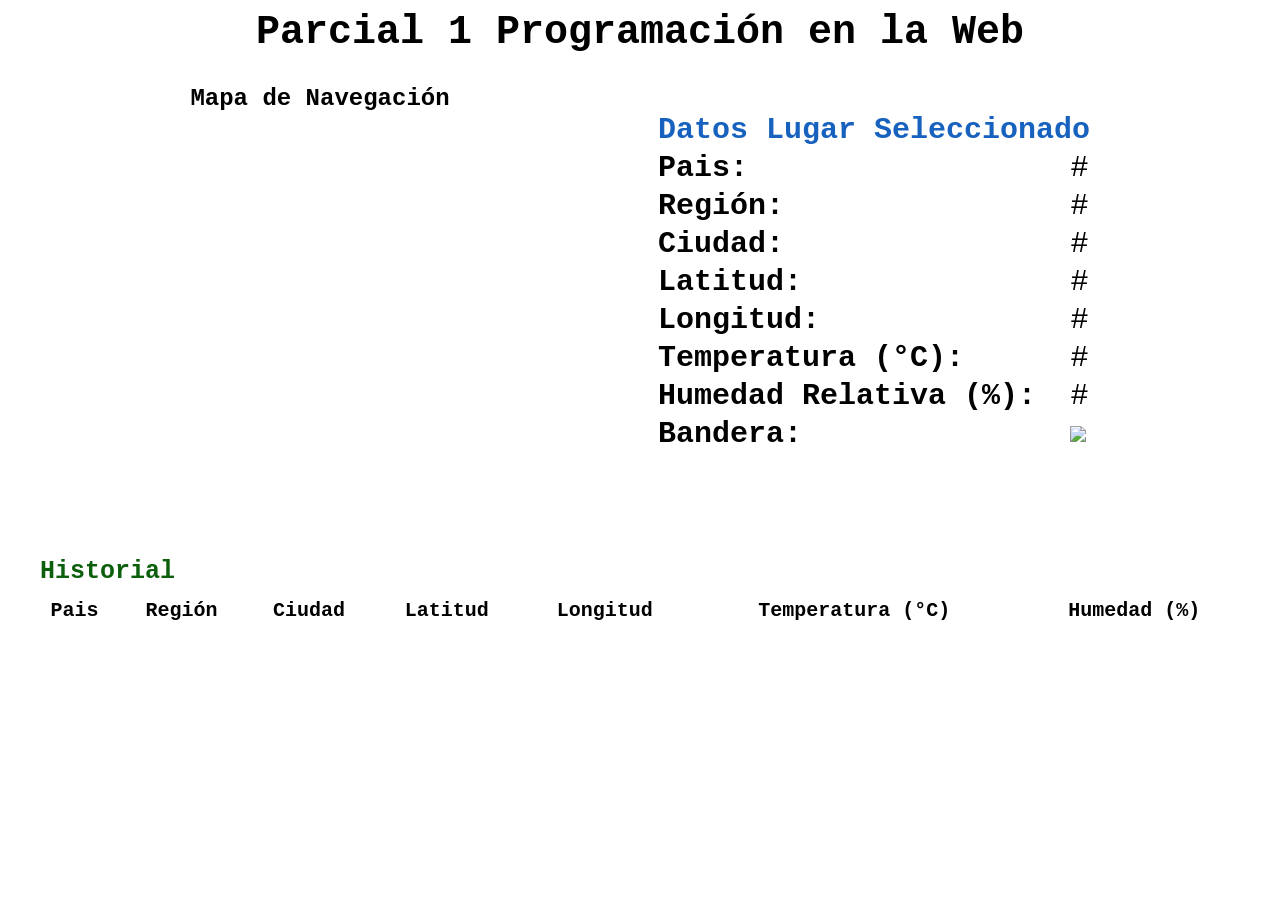
==== Parcial_1_Base/index.html @ d97d1c47 "Add files via upload" ====
<!DOCTYPE html>
<html lang="es">

<head>
    <meta charset="UTF-8">
    <meta name="viewport" content="width=device-width, initial-scale=1.0">
    <title>Parcial 1</title>
    <script src="https://cdn.jsdelivr.net/npm/ol@v10.4.0/dist/ol.js"></script>
    <link rel="stylesheet" href="https://cdn.jsdelivr.net/npm/ol@v10.4.0/ol.css">
    <style>
        @import url('./css/index.css');
    </style>
</head>

<body>
    <main>
        <h1 id="principal_title">Parcial 1 Programación en la Web</h1>
        <section id="contenedor">

            <div id="mapa">
                <h1>Mapa de Navegación</h1>
                <div id="map"></div>
            </div>
            <div id="tabla">
                <table id="tabla_datos">
                    <thead>
                        <tr>
                            <th colspan="2" id="head_table">Datos Lugar Seleccionado</th>
                        </tr>
                    </thead>
                    <tbody>
                        <tr>
                            <td><b>Pais:</b></td>
                            <td>#</td>
                        </tr>
                        <tr>
                            <td><b>Región:</b></td>
                            <td>#</td>
                        </tr>
                        <tr>
                            <td><b>Ciudad:</b></td>
                            <td>#</td>
                        </tr>
                        <tr>
                            <td><b>Latitud:</b></td>
                            <td>#</td>
                        </tr>
                        <tr>
                            <td><b>Longitud:</b></td>
                            <td>#</td>
                        </tr>
                        <tr>
                            <td><b>Temperatura (°C):</b></td>
                            <td>#</td>
                        </tr>
                        <tr>
                            <td><b>Humedad Relativa (%):</b></td>
                            <td>#</td>
                        </tr>
                        <tr>
                            <td><b>Bandera:</b></td>
                            <td><img id="bandera" src="#"></td>
                        </tr>
                    </tbody>
                </table>
            </div>
        </section>
        <section id="historial_container">
            <h1 id="historial">Historial</h1>
            <table id="tabla_historial">
                <thead>
                    <th>Pais</th>
                    <th>Región</th>
                    <th>Ciudad</th>
                    <th>Latitud</th>
                    <th>Longitud</th>
                    <th>Temperatura (°C)</th>
                    <th>Humedad (%)</th>
                </thead>
            </table>
        </section>
    </main>
    <script src="./js/index.js"></script>
</body>

</html>
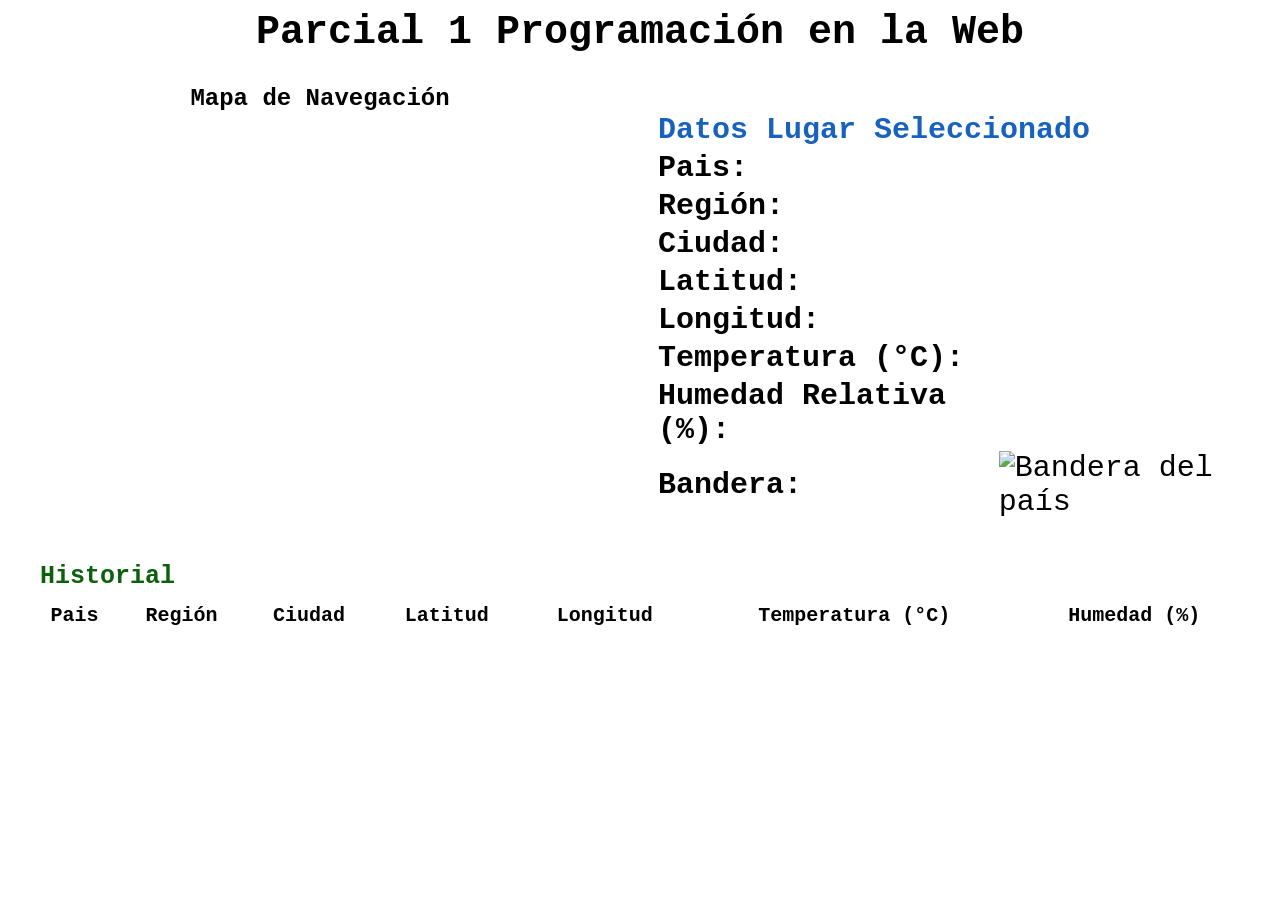
==== commit 6587373f: "Update index.html" ====
--- a/Parcial_1_Base/index.html
+++ b/Parcial_1_Base/index.html
@@ -31,35 +31,35 @@
                     <tbody>
                         <tr>
                             <td><b>Pais:</b></td>
-                            <td>#</td>
+                            <td id="pais"></td>
                         </tr>
                         <tr>
                             <td><b>Región:</b></td>
-                            <td>#</td>
+                            <td id="region"></td>
                         </tr>
                         <tr>
                             <td><b>Ciudad:</b></td>
-                            <td>#</td>
+                            <td id="ciudad"></td>
                         </tr>
                         <tr>
                             <td><b>Latitud:</b></td>
-                            <td>#</td>
+                            <td id="latitud"></td>
                         </tr>
                         <tr>
                             <td><b>Longitud:</b></td>
-                            <td>#</td>
+                            <td id="longitud"></td>
                         </tr>
                         <tr>
                             <td><b>Temperatura (°C):</b></td>
-                            <td>#</td>
+                            <td id="temperaturaActual"></td>
                         </tr>
                         <tr>
                             <td><b>Humedad Relativa (%):</b></td>
-                            <td>#</td>
+                            <td id="humedadActual"></td>
                         </tr>
                         <tr>
                             <td><b>Bandera:</b></td>
-                            <td><img id="bandera" src="#"></td>
+                            <td><img id="bandera" src="" alt="Bandera del país"></td>
                         </tr>
                     </tbody>
                 </table>
@@ -69,18 +69,23 @@
             <h1 id="historial">Historial</h1>
             <table id="tabla_historial">
                 <thead>
-                    <th>Pais</th>
-                    <th>Región</th>
-                    <th>Ciudad</th>
-                    <th>Latitud</th>
-                    <th>Longitud</th>
-                    <th>Temperatura (°C)</th>
-                    <th>Humedad (%)</th>
+                    <tr>
+                        <th>Pais</th>
+                        <th>Región</th>
+                        <th>Ciudad</th>
+                        <th>Latitud</th>
+                        <th>Longitud</th>
+                        <th>Temperatura (°C)</th>
+                        <th>Humedad (%)</th>
+                    </tr>
                 </thead>
+                <tbody>
+                    <!-- Aquí se cargarán dinámicamente las filas del historial -->
+                </tbody>
             </table>
         </section>
     </main>
     <script src="./js/index.js"></script>
 </body>
 
-</html>+</html>
